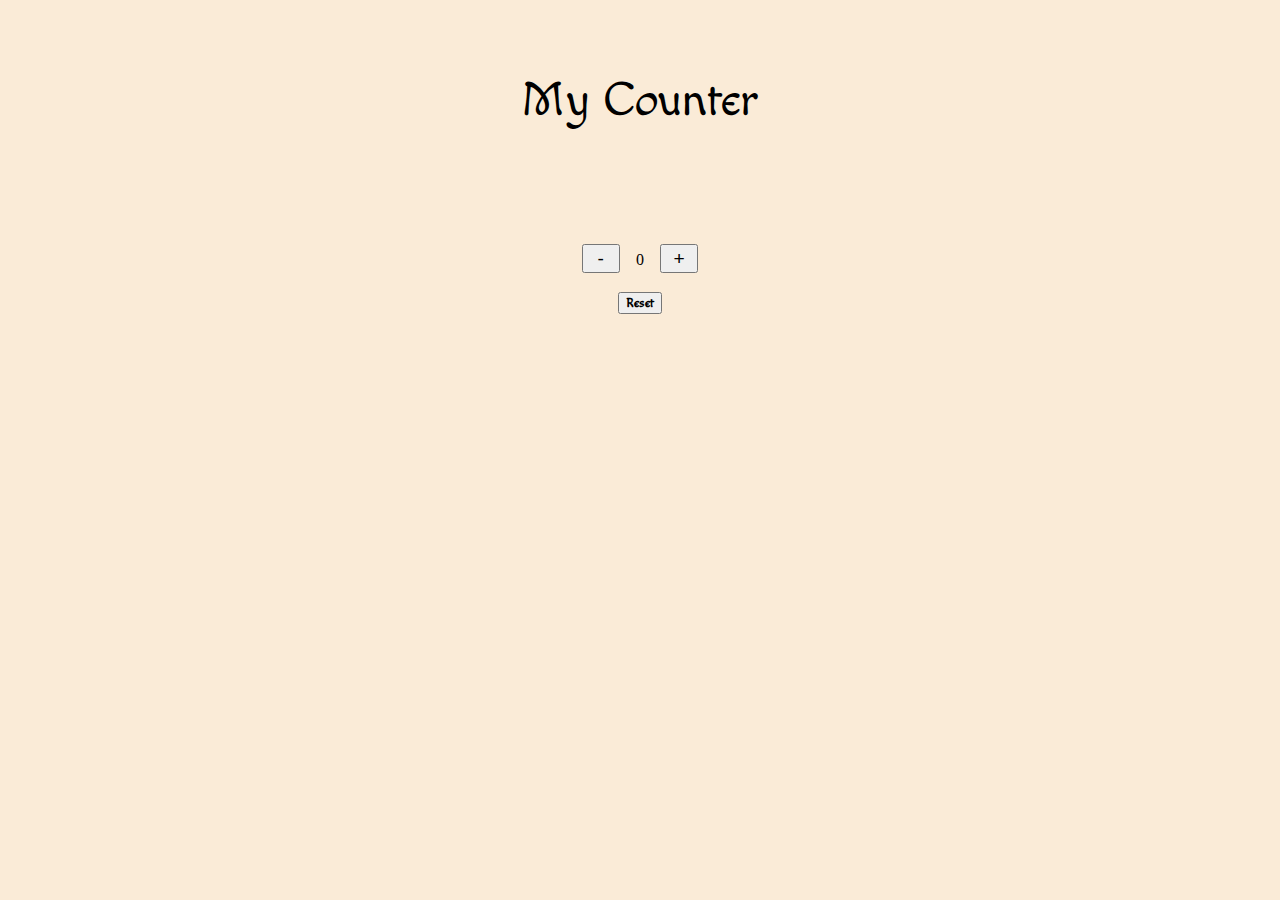
==== assets/index.html @ 5b2cf86d "Add files via upload" ====
<!DOCTYPE html>
<html lang="en">
<head>
    <meta charset="UTF-8">
<meta name="viewport" content="width=device-width, initial-scale=1.0">
    <link rel="stylesheet" href="css/stylesheet.css" />
    <link rel="preconnect" href="https://fonts.googleapis.com">
    <link rel="preconnect" href="https://fonts.gstatic.com" crossorigin>
    <link href="https://fonts.googleapis.com/css2?family=Macondo&display=swap" rel="stylesheet">

    <title>My Counter</title>
</head>
<body>
<div class="blinking-text">My Counter</div>

<audio id="audio" src="audio/click-stop.mp3"></audio> <!--Owner:https://pixabay.com/users/irinairinafomicheva-25140203/ (stop)-->
<!-- Javascript -->
<script src="js/script.js"></script>

</body>
</html>
---- assets/css/stylesheet.css ----
body {
    margin: 0;
    text-align: center;
    background-color:antiquewhite;
}

.blinking-text {
    display: flex;
    animation: blink 2s infinite;
    font-family: 'Macondo', cursive;
    font-size: 3em;
    margin-top: 1.5em;
    justify-content: center;
}
@keyframes blink {
    0% {
        color: red;
    }

    25% {
        color: blue;
    }

    50% {
        color: green;
    }

    75% {
        color: orange;
    }

    100% {
        color: purple;
    }
}

.button {
    width: 2em;
    height: 1.5em;
    margin-top: 6em;
    margin-bottom: 1em;
    font-size: 1.2em;
}
.span {
    margin-right: 1em;
    margin-left: 1em;
}
.resetButton {
    display: block;
    margin: auto;
    font-family: 'Macondo', cursive;
    font-weight: 600;
}
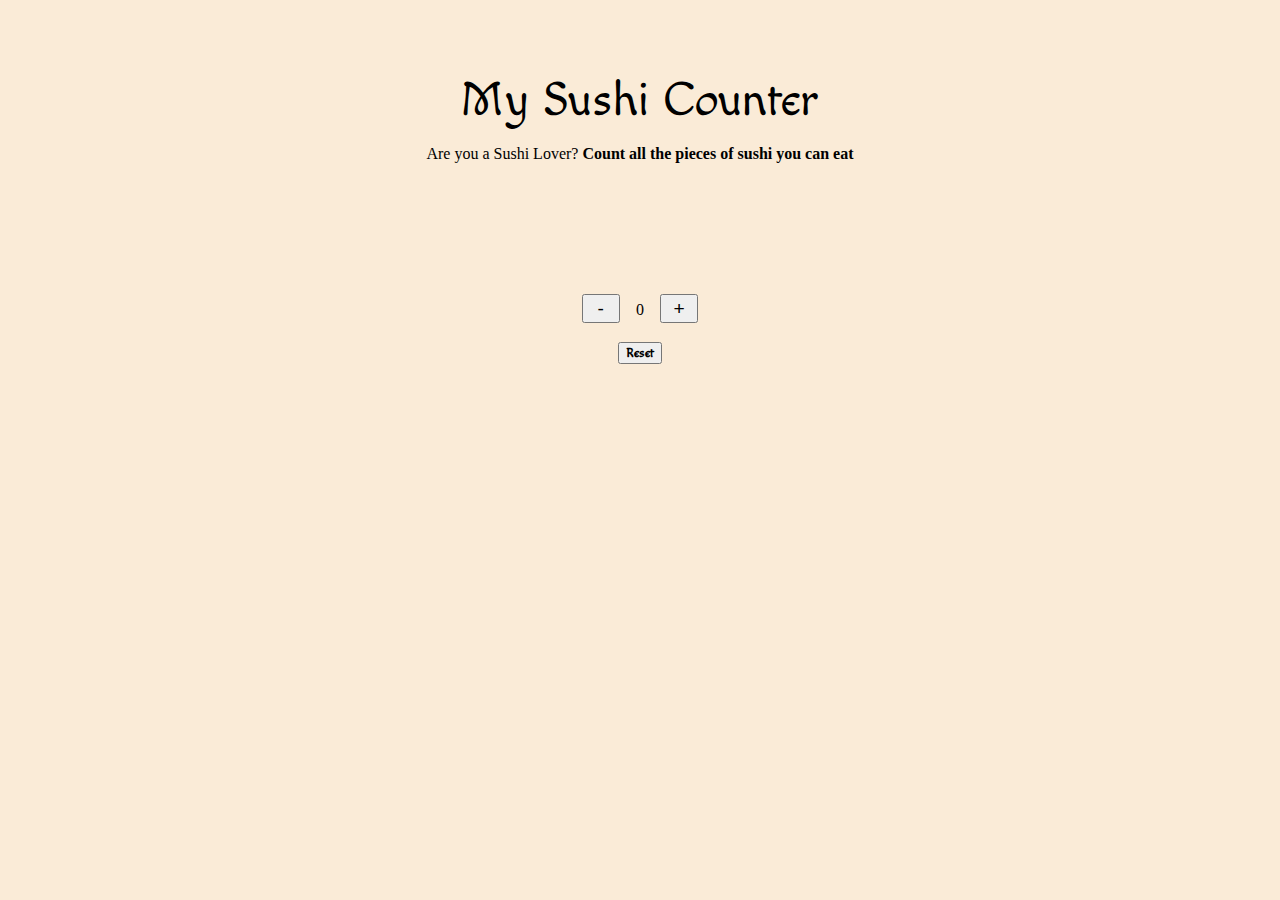
==== commit 5ff56af7: "index.html" ====
--- a/assets/index.html
+++ b/assets/index.html
@@ -8,14 +8,14 @@
     <link rel="preconnect" href="https://fonts.gstatic.com" crossorigin>
     <link href="https://fonts.googleapis.com/css2?family=Macondo&display=swap" rel="stylesheet">
 
-    <title>My Counter</title>
+    <title>My Sushi Counter</title>
 </head>
 <body>
-<div class="blinking-text">My Counter</div>
+<div class="blinking-text">My Sushi Counter</div>
+<p>Are you a Sushi Lover? <b>Count all the pieces of sushi you can eat</b></p>
 
 <audio id="audio" src="audio/click-stop.mp3"></audio> <!--Owner:https://pixabay.com/users/irinairinafomicheva-25140203/ (stop)-->
 <!-- Javascript -->
 <script src="js/script.js"></script>
-
 </body>
-</html>+</html>
